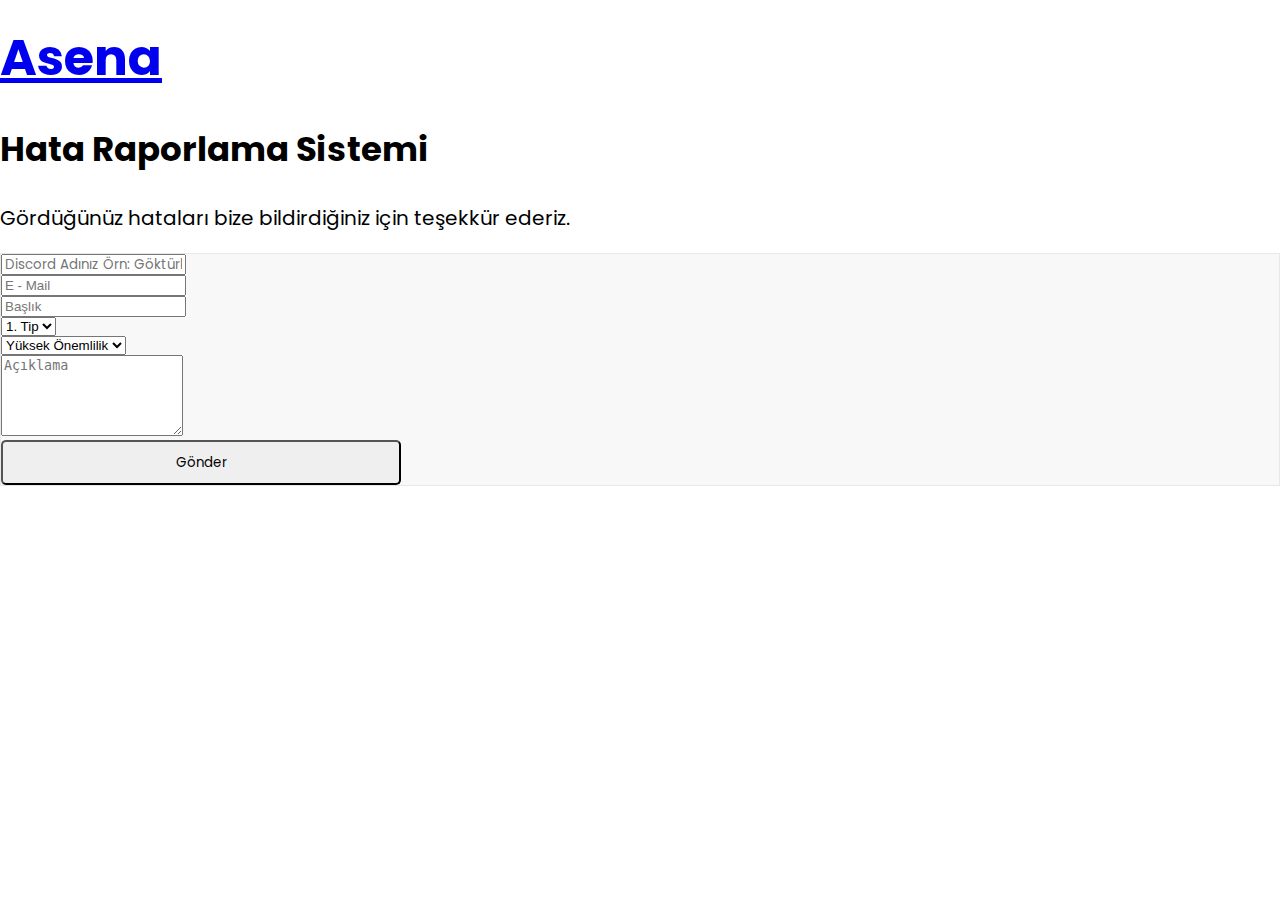
==== static/index.html @ b4c8f70e "style(frontend): cleanup code, sources fetching from asena cdn" ====
<!DOCTYPE html>
<html lang="tr">

<head>
    <title>Asena | Issues</title>
    <meta charset="utf-8">
    <meta name="viewport" content="width=device-width, initial-scale=1, shrink-to-fit=no">
    <meta name="description" content="Asena | Tamamen Türkçe, stabil, hızlı, kolay Discord botu!">

    <meta property="og:title" content="Asena | Powerful Discord Bot"/>
    <meta property="og:url" content="https://asena.xyz"/>
    <meta property="og:description" content="Asena | Tamamen Türkçe, stabil, hızlı, kolay Discord botu!">
    <meta property="og:image" content="https://asena.xyz/images/icon.png">

    <link rel="icon" href=https://asena.xyz/images/favicon.svg">

    <link rel="preconnect" href="https://fonts.gstatic.com">

    <link rel="stylesheet" href="https://stackpath.bootstrapcdn.com/font-awesome/4.7.0/css/font-awesome.min.css">
    <link rel="stylesheet" href="https://asena.xyz/css/animate.css">
    <link rel="stylesheet" href="https://asena.xyz/css/style.css">
    <link rel="stylesheet" href="./css/issue.css">
</head>

<body>
<div id="success-modal" class="modal">
    <div class="modal-content">
        <input type="checkbox" id="check">
        <label for="check">
            <div class="check-icon"></div>
        </label>
    </div>
</div>
<section class="contact-section ftco-no-pb mt-4">
    <div class="container">
        <div class="row justify-content-center mb-5 pb-3">
            <div class="col-md-7 heading-section text-center ftco-animate fadeInUp ftco-animated">
                <h2><a class="asena-link" href="https://www.asena.xyz">Asena</a></h2>
                <h2 class="header-text mb-4">Hata Raporlama Sistemi</h2>
                <p class="header-desc">Gördüğünüz hataları bize bildirdiğiniz için teşekkür ederiz.</p>
            </div>
        </div>
        <div class="row no-gutters block-9">
            <div class="col-md-12 order-md-last mb-5 d-flex justify-content-center">
                <form action="#" id="issue-form" class="col-md-9 p-4 p-md-5 contact-form">
                    <div class="d-md-flex">
                        <div class="form-group col-md-6 col-sm-12">
                            <input id="name" type="text" class="form-control" placeholder="Discord Adınız Örn: Göktürk#4265">
                            <small class="name-info-message">İsim alanı boş bırakılamaz !</small>
                        </div>
                        <div class="form-group col-md-6 col-sm-12">
                            <input id="email" type="text" class="form-control"
                                   placeholder="E - Mail">
                            <small class="mail-info-message">Mail alanı boş bırakılamaz !</small>
                        </div>
                    </div>
                    <div class="form-group col-md-12">
                        <input id="title" type="text" class="form-control" placeholder="Başlık">
                        <small class="title-info-message">Başlık alanı boş bırakılamaz !</small>
                    </div>
                    <div class="d-md-flex">
                        <div class="form-group col-md-6">
                            <select id="type" class="form-control">
                                <option value="type-1">1. Tip</option>
                                <option value="type-2">2. Tip</option>
                                <option value="type-3">3. Tip</option>
                                <option value="type-4">4. Tip</option>
                                <option value="type-5">5. Tip</option>
                            </select>
                        </div>
                        <div class="form-group col-md-6">
                            <select id="priority" class="form-control">
                                <option value="priority-1">Yüksek Önemlilik</option>
                                <option value="priority-2">Orta Önemlilik</option>
                                <option value="priority-3">Düşük Önemlilik</option>
                            </select>
                        </div>
                    </div>
                    <div class="form-group col-md-12">
                        <textarea class="form-control" id="desc" placeholder="Açıklama" rows="5"></textarea>
                        <small class="desc-info-message">İsim alanı boş bırakılamaz !</small>
                    </div>
                    <div class="d-flex justify-content-center">
                        <button type="submit" class="submit-btn btn btn-success btn-block">Gönder</button>
                    </div>
                </form>
            </div>
        </div>
    </div>
</section>

<script src="https://asena.xyz/js/jquery.min.js"></script>
<script src="https://asena.xyz/js/bootstrap.min.js"></script>

<script src="./js/issue.js"></script>

</body>

</html>
---- static/css/issue.css ----
@import url("https://fonts.googleapis.com/css2?family=Poppins&display=swap");
@import url("https://fonts.googleapis.com/css?family=Poppins:400,500,600,700&display=swap");

body {
    margin: 0;
    padding: 0;
}

.asena-link {
    font-size: 50px;
    font-family: "Poppins", sans-serif;
}

.header-text {
    font-size: 34px;
    font-family: "Poppins", sans-serif;
}

.header-desc {
    font-size: 20px;
    font-family: "Poppins", sans-serif;
}

#issue-form {
    background-color: #00000007;
    border: 1px solid #00000010;
}

#name::placeholder {
    font-family: "Poppins", sans-serif;
}

#category {
    font-family: "Poppins", sans-serif;
}

#issue::placeholder {
    font-family: "Poppins", sans-serif;
}

.submit-btn {
    width: 400px;
    height: 45px;
    border-radius: 5px;
    font-family: "Poppins", sans-serif;
}

.name-info-message {
    font-family: "Poppins", sans-serif;
    margin-left: 10px;
    font-size: 11pt;
    color: red;
    display: none;
}

.mail-info-message {
    font-family: "Poppins", sans-serif;
    margin-left: 10px;
    font-size: 11pt;
    color: red;
    display: none;
}

.title-info-message {
    font-family: "Poppins", sans-serif;
    margin-left: 10px;
    font-size: 11pt;
    color: red;
    display: none;
}


.desc-info-message {
    font-family: "Poppins", sans-serif;
    margin-left: 10px;
    font-size: 11pt;
    color: red;
    display: none;
}

.modal {
    display: none;
    position: fixed;
    z-index: 1;
    padding-top: 300px;
    left: 0;
    top: 0;
    width: 100%;
    height: 100%;
    overflow: auto;
    background-color: rgb(0, 0, 0);
    background-color: rgba(0, 0, 0, 0.4);
}

.modal-content {
    background-color: #fefefe;
    margin: auto;
    border-radius: 4px;
    padding: 20px;
    border: 1px solid #888;
    width: 200px;
    height: 200px;
    display: flex;
    align-items: center;
    justify-content: center;
}

label {
    position: relative;
    height: 150px;
    width: 150px;
    display: inline-block;
    border: 2px solid rgba(255, 255, 255, 0.2);
    border-radius: 50%;
    border-left-color: #5cb85c;
    animation: rotate 1.2s linear infinite;
}

@keyframes rotate {
    50% {
        border-left-color: #9b59b6;
    }
    75% {
        border-left-color: #e67e22;
    }
    100% {
        transform: rotate(360deg);
    }
}

label .check-icon {
    display: none;
}

label .check-icon:after {
    position: absolute;
    content: "";
    top: 50%;
    left: 45px;
    transform: scaleX(-1) rotate(135deg);
    height: 56px;
    width: 28px;
    border-top: 4px solid #5cb85c;
    border-right: 4px solid #5cb85c;
    transform-origin: left top;
    animation: check-icon 0.8s ease;
}

@keyframes check-icon {
    0% {
        height: 0;
        width: 0;
        opacity: 1;
    }
    20% {
        height: 0;
        width: 28px;
        opacity: 1;
    }
    40% {
        height: 56px;
        width: 28px;
        opacity: 1;
    }
    100% {
        height: 56px;
        width: 28px;
        opacity: 1;
    }
}

input[type="checkbox"] {
    display: none;
}

input:checked ~ label .check-icon {
    display: block;
}

input:checked ~ label {
    animation: none;
    border-color: #5cb85c;
    transition: border 0.5s ease-out;
}
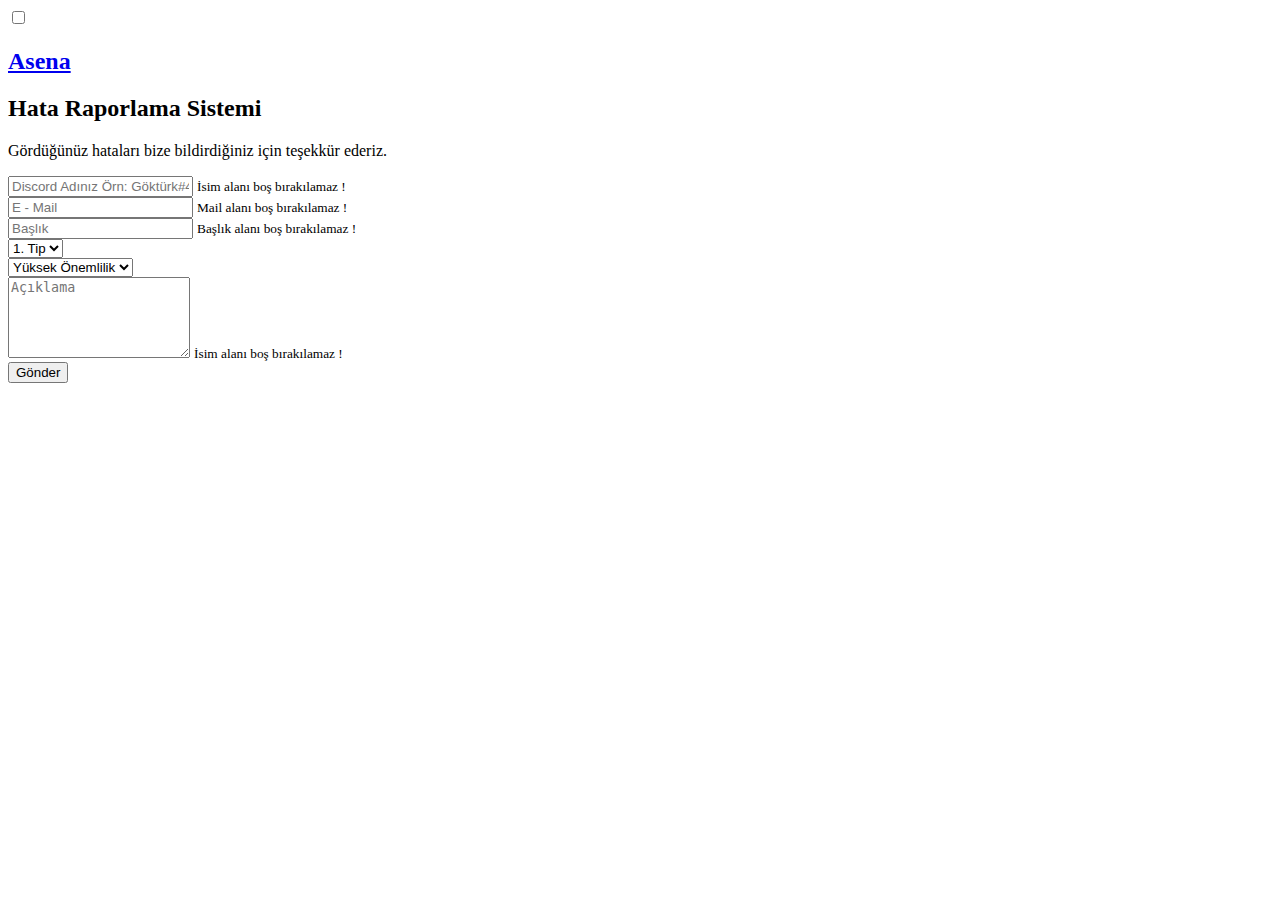
==== commit 887f5025: "frontend implemented" ====
--- a/static/index.html
+++ b/static/index.html
@@ -2,7 +2,7 @@
 <html lang="tr">
 
 <head>
-    <title>Asena | Issues</title>
+    <title>Asena | Discord Bot</title>
     <meta charset="utf-8">
     <meta name="viewport" content="width=device-width, initial-scale=1, shrink-to-fit=no">
     <meta name="description" content="Asena | Tamamen Türkçe, stabil, hızlı, kolay Discord botu!">
@@ -12,14 +12,14 @@
     <meta property="og:description" content="Asena | Tamamen Türkçe, stabil, hızlı, kolay Discord botu!">
     <meta property="og:image" content="https://asena.xyz/images/icon.png">
 
-    <link rel="icon" href=https://asena.xyz/images/favicon.svg">
+    <link rel="icon" href="./static/images/favicon.svg">
 
     <link rel="preconnect" href="https://fonts.gstatic.com">
 
     <link rel="stylesheet" href="https://stackpath.bootstrapcdn.com/font-awesome/4.7.0/css/font-awesome.min.css">
-    <link rel="stylesheet" href="https://asena.xyz/css/animate.css">
-    <link rel="stylesheet" href="https://asena.xyz/css/style.css">
-    <link rel="stylesheet" href="./css/issue.css">
+    <link rel="stylesheet" href="./static/css/animate.css">
+    <link rel="stylesheet" href="./static/css/style.css">
+    <link rel="stylesheet" href="./static/css/issue.css">
 </head>
 
 <body>
@@ -89,10 +89,10 @@
     </div>
 </section>
 
-<script src="https://asena.xyz/js/jquery.min.js"></script>
-<script src="https://asena.xyz/js/bootstrap.min.js"></script>
+<script src="./static/js/jquery.min.js"></script>
+<script src="./static/js/bootstrap.min.js"></script>
 
-<script src="./js/issue.js"></script>
+<script src="./static/js/issue.js"></script>
 
 </body>
 
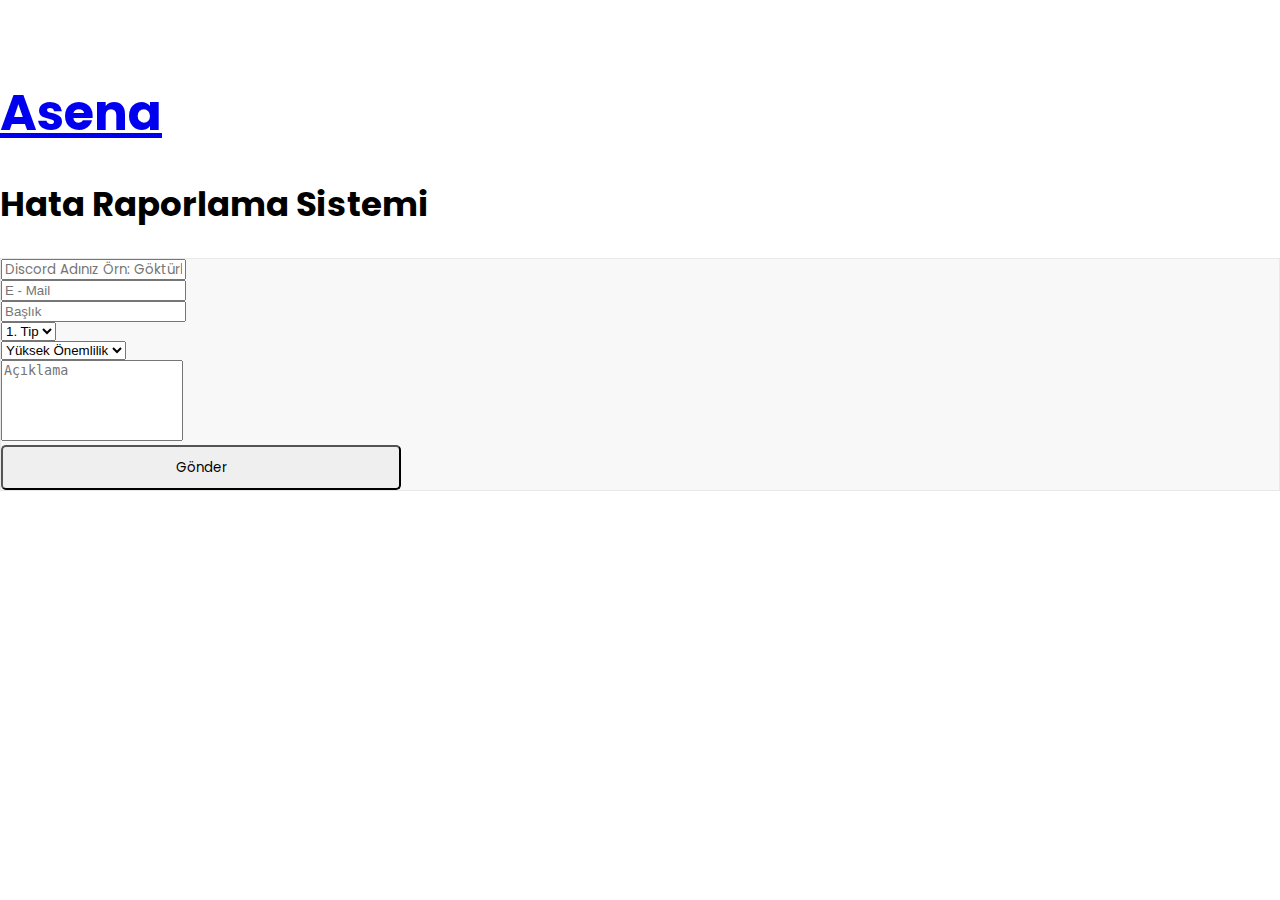
==== commit 1568419d: "frontend updated" ====
--- a/static/index.html
+++ b/static/index.html
@@ -12,14 +12,14 @@
     <meta property="og:description" content="Asena | Tamamen Türkçe, stabil, hızlı, kolay Discord botu!">
     <meta property="og:image" content="https://asena.xyz/images/icon.png">
 
-    <link rel="icon" href="./static/images/favicon.svg">
+    <link rel="icon" href=https://asena.xyz/images/favicon.svg">
 
     <link rel="preconnect" href="https://fonts.gstatic.com">
 
     <link rel="stylesheet" href="https://stackpath.bootstrapcdn.com/font-awesome/4.7.0/css/font-awesome.min.css">
-    <link rel="stylesheet" href="./static/css/animate.css">
-    <link rel="stylesheet" href="./static/css/style.css">
-    <link rel="stylesheet" href="./static/css/issue.css">
+    <link rel="stylesheet" href="https://asena.xyz/css/animate.css">
+    <link rel="stylesheet" href="https://asena.xyz/css/style.css">
+    <link rel="stylesheet" href="./css/issue.css">
 </head>
 
 <body>
@@ -33,11 +33,10 @@
 </div>
 <section class="contact-section ftco-no-pb mt-4">
     <div class="container">
-        <div class="row justify-content-center mb-5 pb-3">
+        <div class="header row justify-content-center mb-5 pb-3">
             <div class="col-md-7 heading-section text-center ftco-animate fadeInUp ftco-animated">
                 <h2><a class="asena-link" href="https://www.asena.xyz">Asena</a></h2>
                 <h2 class="header-text mb-4">Hata Raporlama Sistemi</h2>
-                <p class="header-desc">Gördüğünüz hataları bize bildirdiğiniz için teşekkür ederiz.</p>
             </div>
         </div>
         <div class="row no-gutters block-9">
@@ -45,7 +44,8 @@
                 <form action="#" id="issue-form" class="col-md-9 p-4 p-md-5 contact-form">
                     <div class="d-md-flex">
                         <div class="form-group col-md-6 col-sm-12">
-                            <input id="name" type="text" class="form-control" placeholder="Discord Adınız Örn: Göktürk#4265">
+                            <input id="name" type="text" class="form-control"
+                                   placeholder="Discord Adınız Örn: Göktürk#4265">
                             <small class="name-info-message">İsim alanı boş bırakılamaz !</small>
                         </div>
                         <div class="form-group col-md-6 col-sm-12">
@@ -77,7 +77,8 @@
                         </div>
                     </div>
                     <div class="form-group col-md-12">
-                        <textarea class="form-control" id="desc" placeholder="Açıklama" rows="5"></textarea>
+                        <textarea class="form-control" id="desc" placeholder="Açıklama" rows="5"
+                                  style="resize: none;"></textarea>
                         <small class="desc-info-message">İsim alanı boş bırakılamaz !</small>
                     </div>
                     <div class="d-flex justify-content-center">
@@ -89,10 +90,10 @@
     </div>
 </section>
 
-<script src="./static/js/jquery.min.js"></script>
-<script src="./static/js/bootstrap.min.js"></script>
+<script src="js/jquery.min.js"></script>
+<script src="js/bootstrap.min.js"></script>
 
-<script src="./static/js/issue.js"></script>
+<script src="js/issue.js"></script>
 
 </body>
 
--- a/static/css/issue.css
+++ b/static/css/issue.css
@@ -0,0 +1,184 @@
+@import url("https://fonts.googleapis.com/css2?family=Poppins&display=swap");
+
+body {
+    margin: 0;
+    padding: 0;
+}
+
+.header {
+    margin-top: 75px;
+}
+
+.asena-link {
+    font-size: 50px;
+    font-family: "Poppins", sans-serif;
+}
+
+.header-text {
+    font-size: 34px;
+    font-family: "Poppins", sans-serif;
+}
+
+#issue-form {
+    background-color: #00000007;
+    border: 1px solid #00000010;
+}
+
+#name::placeholder {
+    font-family: "Poppins", sans-serif;
+}
+
+#category {
+    font-family: "Poppins", sans-serif;
+}
+
+#issue::placeholder {
+    font-family: "Poppins", sans-serif;
+}
+
+.submit-btn {
+    width: 400px;
+    height: 45px;
+    border-radius: 5px;
+    font-family: "Poppins", sans-serif;
+}
+
+.name-info-message {
+    font-family: "Poppins", sans-serif;
+    margin-left: 10px;
+    font-size: 11pt;
+    color: red;
+    display: none;
+}
+
+.mail-info-message {
+    font-family: "Poppins", sans-serif;
+    margin-left: 10px;
+    font-size: 11pt;
+    color: red;
+    display: none;
+}
+
+.title-info-message {
+    font-family: "Poppins", sans-serif;
+    margin-left: 10px;
+    font-size: 11pt;
+    color: red;
+    display: none;
+}
+
+
+.desc-info-message {
+    font-family: "Poppins", sans-serif;
+    margin-left: 10px;
+    font-size: 11pt;
+    color: red;
+    display: none;
+}
+
+.modal {
+    display: none;
+    position: fixed;
+    z-index: 1;
+    padding-top: 300px;
+    left: 0;
+    top: 0;
+    width: 100%;
+    height: 100%;
+    overflow: auto;
+    background-color: rgb(0, 0, 0);
+    background-color: rgba(0, 0, 0, 0.4);
+}
+
+.modal-content {
+    background-color: #fefefe;
+    margin: auto;
+    border-radius: 4px;
+    padding: 20px;
+    border: 1px solid #888;
+    width: 200px;
+    height: 200px;
+    display: flex;
+    align-items: center;
+    justify-content: center;
+}
+
+@import url("https://fonts.googleapis.com/css?family=Poppins:400,500,600,700&display=swap");
+
+label {
+    position: relative;
+    height: 150px;
+    width: 150px;
+    display: inline-block;
+    border: 2px solid rgba(255, 255, 255, 0.2);
+    border-radius: 50%;
+    border-left-color: #5cb85c;
+    animation: rotate 1.2s linear infinite;
+}
+
+@keyframes rotate {
+    50% {
+        border-left-color: #9b59b6;
+    }
+    75% {
+        border-left-color: #e67e22;
+    }
+    100% {
+        transform: rotate(360deg);
+    }
+}
+
+label .check-icon {
+    display: none;
+}
+
+label .check-icon:after {
+    position: absolute;
+    content: "";
+    top: 50%;
+    left: 45px;
+    transform: scaleX(-1) rotate(135deg);
+    height: 56px;
+    width: 28px;
+    border-top: 4px solid #5cb85c;
+    border-right: 4px solid #5cb85c;
+    transform-origin: left top;
+    animation: check-icon 0.8s ease;
+}
+
+@keyframes check-icon {
+    0% {
+        height: 0;
+        width: 0;
+        opacity: 1;
+    }
+    20% {
+        height: 0;
+        width: 28px;
+        opacity: 1;
+    }
+    40% {
+        height: 56px;
+        width: 28px;
+        opacity: 1;
+    }
+    100% {
+        height: 56px;
+        width: 28px;
+        opacity: 1;
+    }
+}
+
+input[type="checkbox"] {
+    display: none;
+}
+
+input:checked ~ label .check-icon {
+    display: block;
+}
+
+input:checked ~ label {
+    animation: none;
+    border-color: #5cb85c;
+    transition: border 0.5s ease-out;
+}
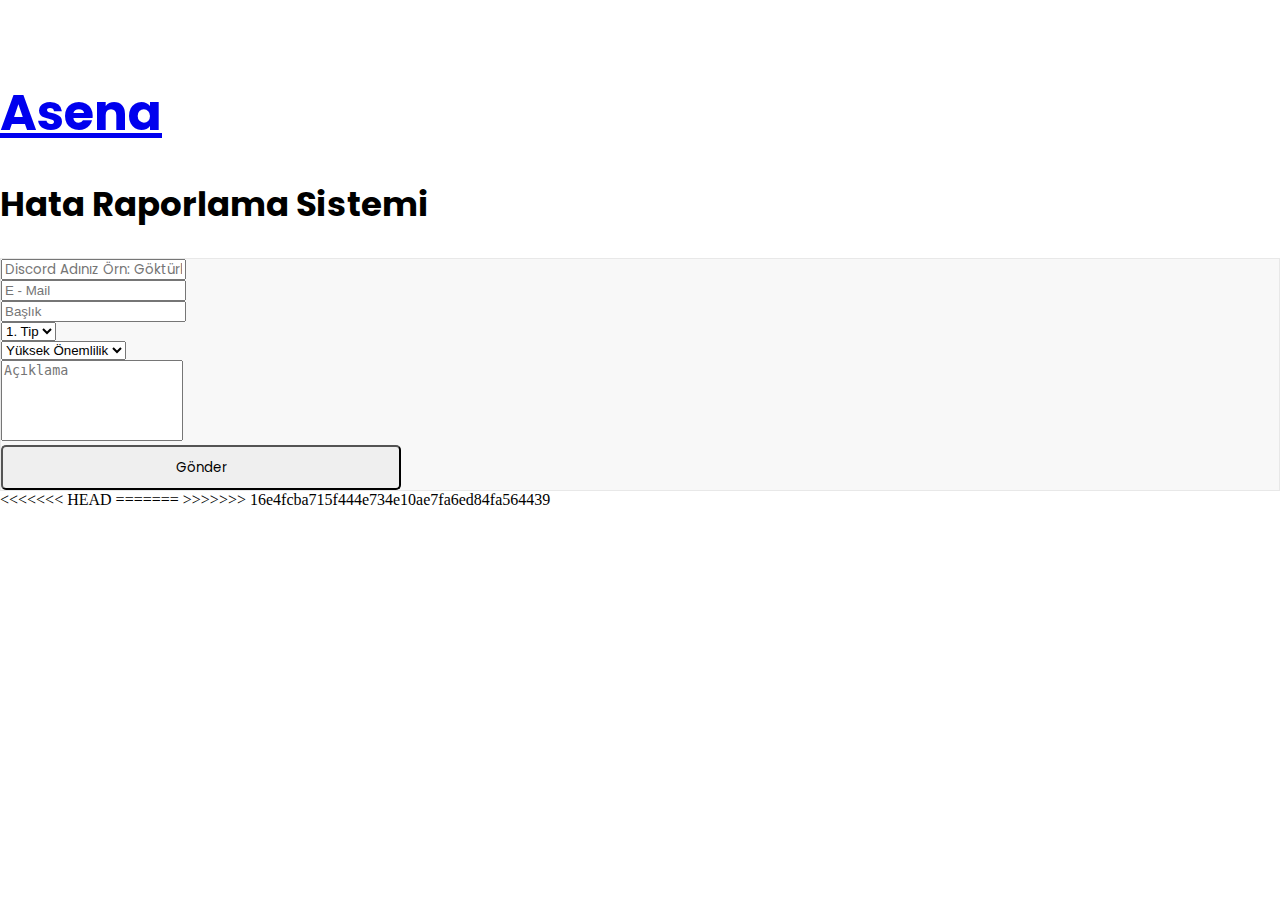
==== commit 4f6b4f1b: "frontend updated" ====
--- a/static/index.html
+++ b/static/index.html
@@ -2,7 +2,7 @@
 <html lang="tr">
 
 <head>
-    <title>Asena | Discord Bot</title>
+    <title>Asena | Issues</title>
     <meta charset="utf-8">
     <meta name="viewport" content="width=device-width, initial-scale=1, shrink-to-fit=no">
     <meta name="description" content="Asena | Tamamen Türkçe, stabil, hızlı, kolay Discord botu!">
@@ -90,10 +90,17 @@
     </div>
 </section>
 
+<<<<<<< HEAD
 <script src="js/jquery.min.js"></script>
 <script src="js/bootstrap.min.js"></script>
 
 <script src="js/issue.js"></script>
+=======
+<script src="https://asena.xyz/js/jquery.min.js"></script>
+<script src="https://asena.xyz/js/bootstrap.min.js"></script>
+
+<script src="./js/issue.js"></script>
+>>>>>>> 16e4fcba715f444e734e10ae7fa6ed84fa564439
 
 </body>
 
--- a/static/css/issue.css
+++ b/static/css/issue.css
@@ -1,4 +1,5 @@
 @import url("https://fonts.googleapis.com/css2?family=Poppins&display=swap");
+@import url("https://fonts.googleapis.com/css?family=Poppins:400,500,600,700&display=swap");
 
 body {
     margin: 0;
@@ -103,8 +104,6 @@
     justify-content: center;
 }
 
-@import url("https://fonts.googleapis.com/css?family=Poppins:400,500,600,700&display=swap");
-
 label {
     position: relative;
     height: 150px;
